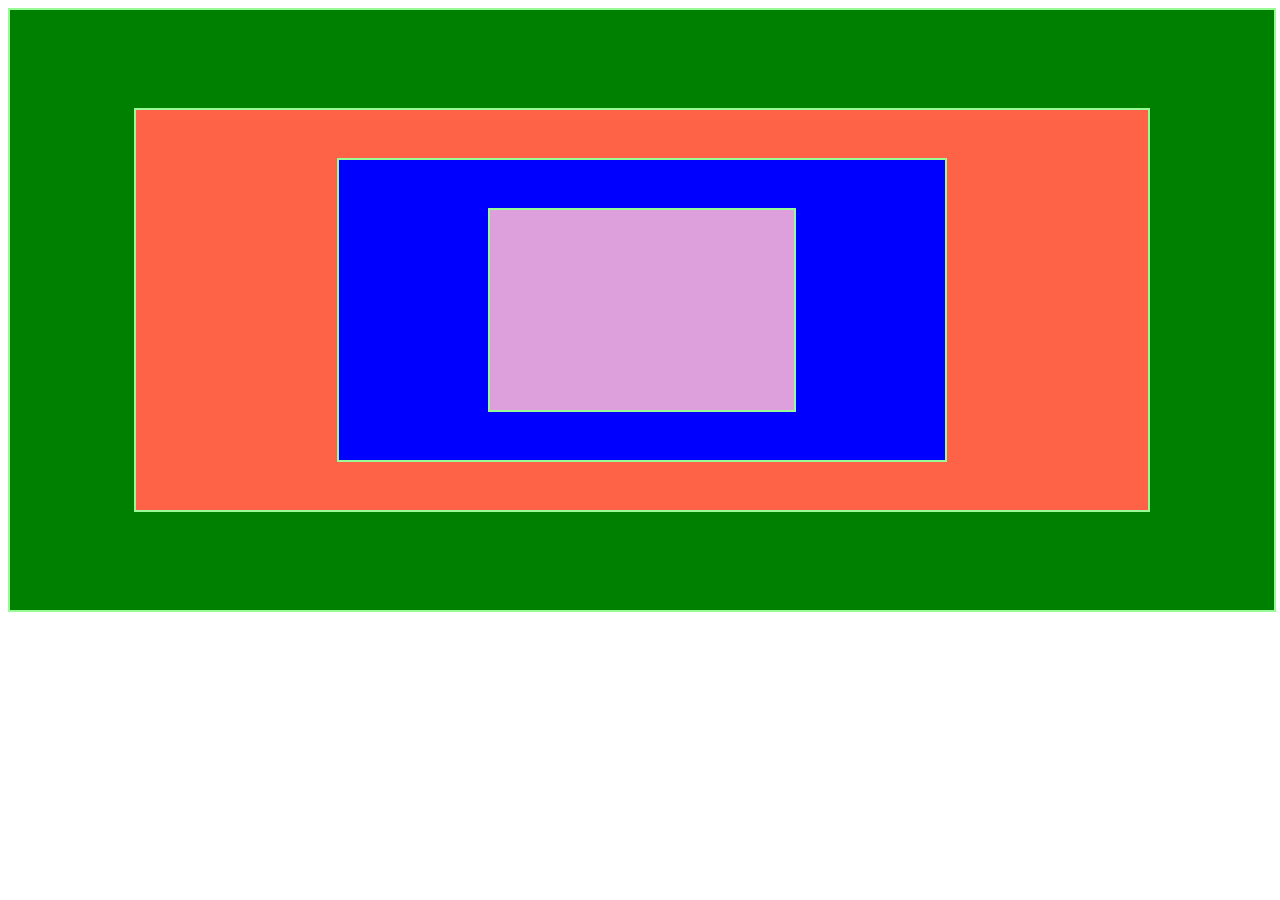
==== index.html @ 42891c81 "first commit" ====
<!DOCTYPE html>
<html lang="en">

<head>
    <meta charset="UTF-8">
    <meta http-equiv="X-UA-Compatible" content="IE=edge">
    <meta name="viewport" content="width=device-width, initial-scale=1#0">
    <title>Document</title>
    <style>
        #m,
        #d,
        #p,
        #s {
            border: 2px solid palegreen;
            margin: auto;
            display: flex;
            justify-content: center;
            align-items: center;
        }
        
        #m {
            width: 100%;
            height: 600px;
            background: green;
        }
        
        #d {
            width: 80%;
            height: 400px;
            background: tomato;
        }
        
        #p {
            width: 60%;
            height: 300px;
            background: blue;
        }
        
        #s {
            width: 50%;
            height: 200px;
            background: plum;
        }
        
        .gold {
            background-color: gold!important;
        }
    </style>

</head>

<body>

    <div id="m">
        <div id="d">
            <div id="p">
                <div id="s"></div>
            </div>
        </div>
    </div>
    <script src="./index.js"></script>

</body>

</html>
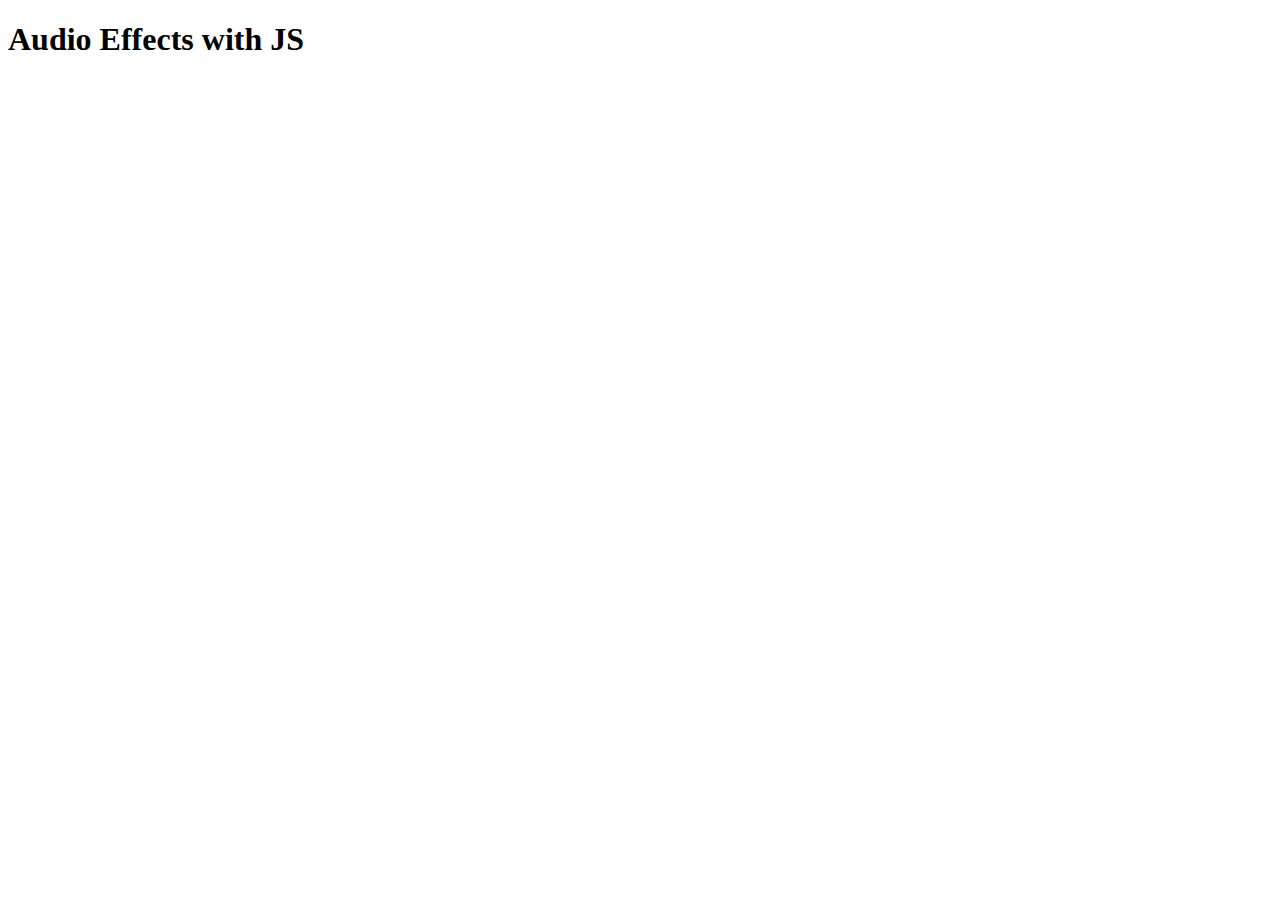
==== commit b42f75ef: "a" ====
--- a/index.html
+++ b/index.html
@@ -1,65 +1,30 @@
 <!DOCTYPE html>
 <html lang="en">
-
 <head>
     <meta charset="UTF-8">
     <meta http-equiv="X-UA-Compatible" content="IE=edge">
-    <meta name="viewport" content="width=device-width, initial-scale=1#0">
-    <title>Document</title>
+    <meta name="viewport" content="width=device-width, initial-scale=1.0">
     <style>
-        #m,
-        #d,
-        #p,
-        #s {
-            border: 2px solid palegreen;
-            margin: auto;
-            display: flex;
-            justify-content: center;
-            align-items: center;
+        p{
+            font-size: 1.5rem;
+            cursor: pointer;
         }
-        
-        #m {
-            width: 100%;
-            height: 600px;
-            background: green;
-        }
-        
-        #d {
-            width: 80%;
-            height: 400px;
-            background: tomato;
-        }
-        
-        #p {
-            width: 60%;
-            height: 300px;
-            background: blue;
-        }
-        
-        #s {
-            width: 50%;
-            height: 200px;
-            background: plum;
-        }
-        
-        .gold {
-            background-color: gold!important;
+        p::after{
+            display: inline-block;
+            content: data-file;
+            font-size: 1.5rem;
+            margin-left: 1rem;
+            color: rgba(0, 0, 0, .5);
         }
     </style>
-
+    <title>Document</title>
 </head>
-
 <body>
-
-    <div id="m">
-        <div id="d">
-            <div id="p">
-                <div id="s"></div>
-            </div>
-        </div>
-    </div>
-    <script src="./index.js"></script>
-
+    <header>
+        <h1>Audio Effects with JS</h1>
+    </header>
+    <main>
+        
+    </main>
 </body>
-
 </html>